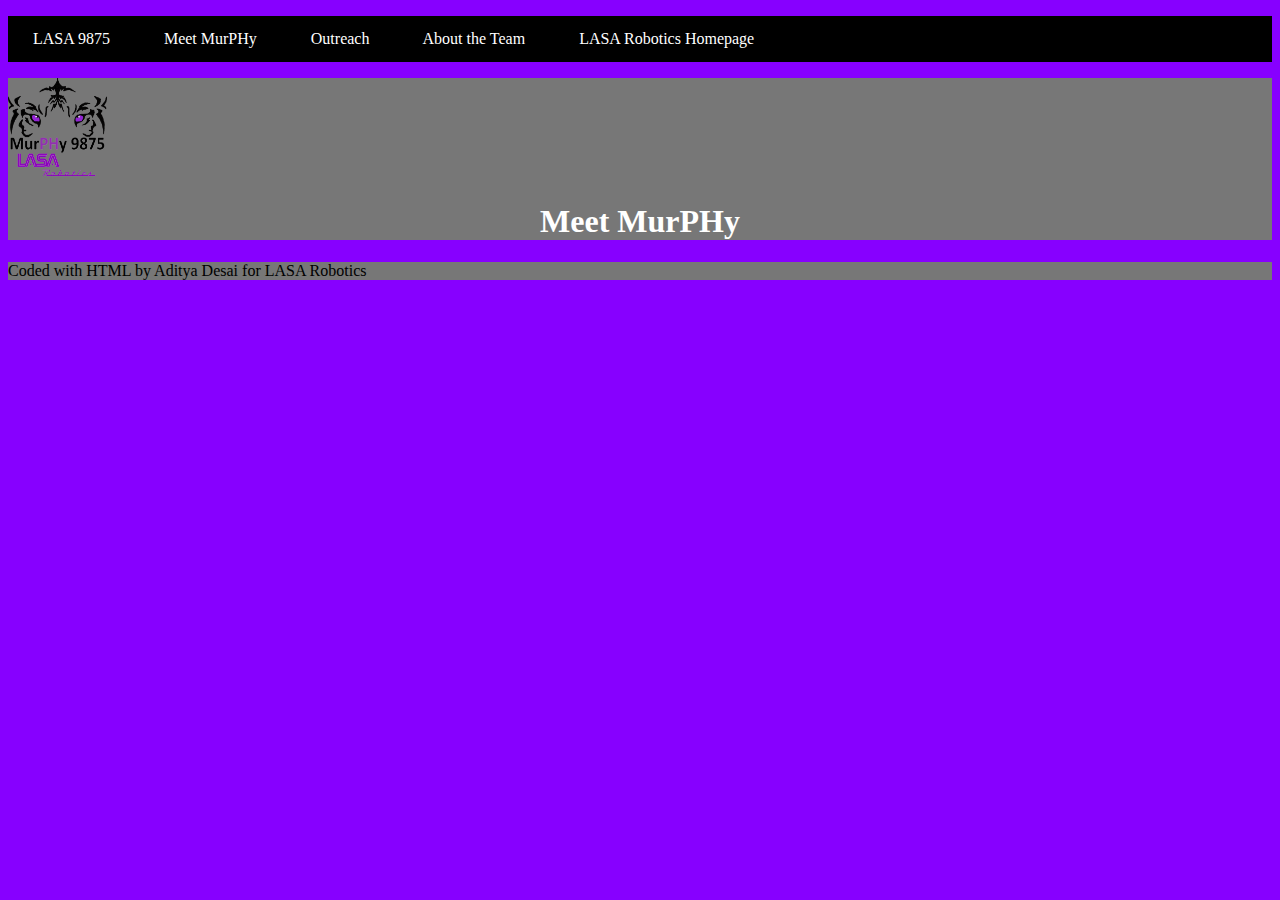
==== About.html @ 7fb6e6b3 "Added more pages" ====
<!DOCTYPE html>
<html lang="en-US">

  <title>About - 9875: MurPHy</title>

  <nav>
    <p>
      <a href="index.html">LASA 9875</a>
      <a href="Robot.html">Meet MurPHy</a>
      <a href="Outreach.html">Outreach</a>
      <a href="About.html">About the Team</a>
      <a href="http://www.lasarobotics.org">LASA Robotics Homepage</a>
    </p>
  </nav>

  <header>
    <link rel="stylesheet" href="test.css">
    <img src="final_logo.png" alt="MurPHy Logo" width="100" height="100">
    <h1>Meet MurPHy</h1>
  </header>

  <body>

  </body>

  <footer>
    <p>Coded with HTML by Aditya Desai for LASA Robotics</p>
  </footer>

</html>
---- test.css ----
nav {
  /* black */
  background-color: #000000;
  color: #ffffff;
}

header {
  /* Gray */
  background-color: #777777;
}

body {
  /* Good LASA Purple*/
  background-color: #8700ff;
}

a:link, a:visited {
    background-color: #000000;
    color: white;
    padding: 14px 25px;
    text-align: center;
    text-decoration: none;
    display: inline-block;
}


a:hover, a:active {
    background-color: #666666;
}

h1 {
  color: white;
  text-align: center;
}

footer {
  /* Gray */
  background-color: #777777;
}
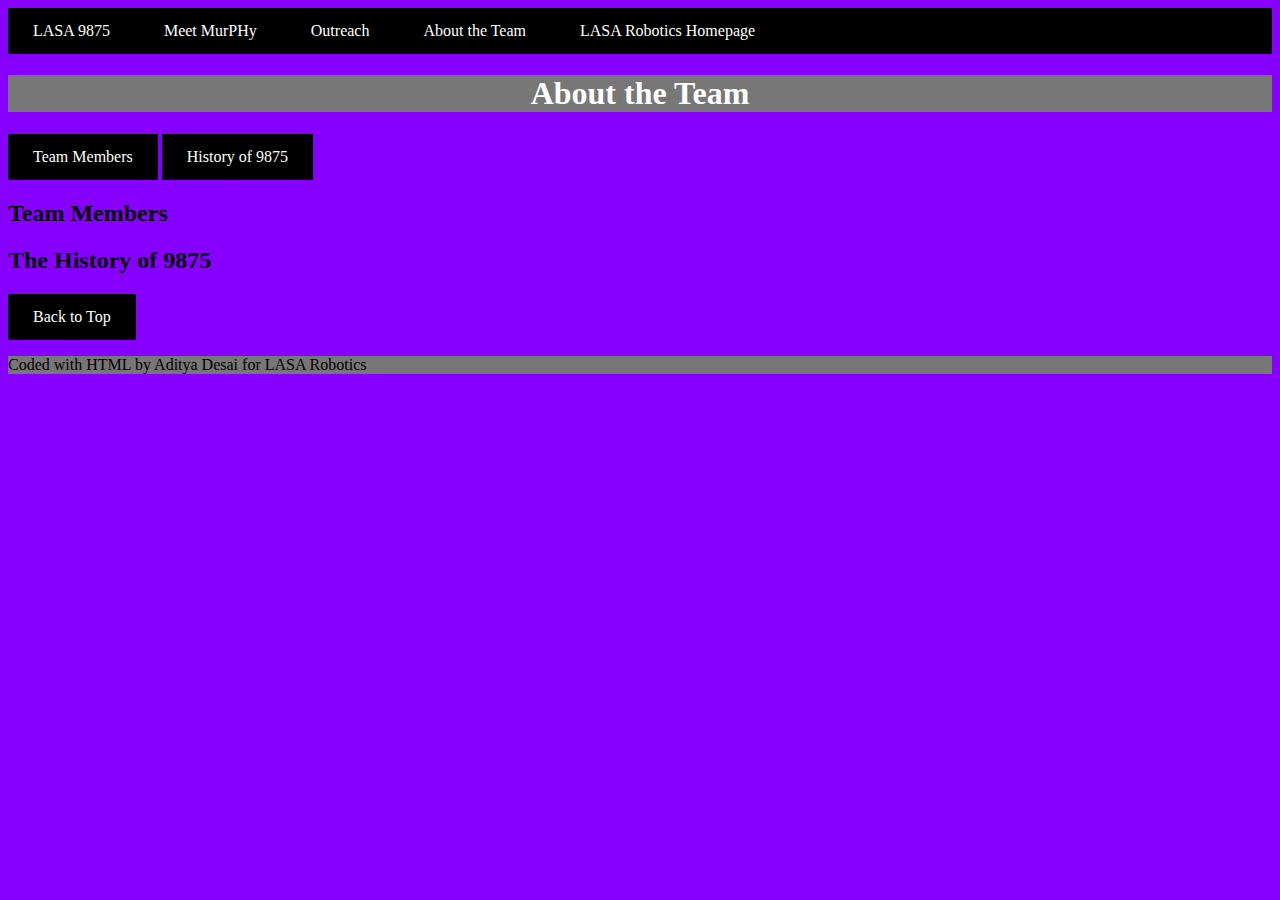
==== commit 5b5ebefe: "Dropdown1" ====
--- a/About.html
+++ b/About.html
@@ -4,22 +4,40 @@
   <title>About - 9875: MurPHy</title>
 
   <nav>
-    <p>
-      <a href="index.html">LASA 9875</a>
-      <a href="Robot.html">Meet MurPHy</a>
-      <a href="Outreach.html">Outreach</a>
-      <a href="About.html">About the Team</a>
-      <a href="http://www.lasarobotics.org">LASA Robotics Homepage</a>
-    </p>
+    <a href="index.html">LASA 9875</a>
+
+    <a href="Robot.html">Meet MurPHy</a>
+
+    <a href="Outreach.html">Outreach</a>
+
+    <a href="About.html">About the Team</a>
+
+    <a href="http://www.lasarobotics.org">LASA Robotics Homepage</a>
   </nav>
 
   <header>
     <link rel="stylesheet" href="test.css">
+<!--
     <img src="final_logo.png" alt="MurPHy Logo" width="100" height="100">
-    <h1>Meet MurPHy</h1>
+-->
+    <h1>About the Team</h1>
+
   </header>
 
   <body>
+    <a href="#teammembers">Team Members</a>
+    <a href="#teamhistory">History of 9875</a>
+
+    <h2><a name="teammembers">Team Members</a></h2>
+    <p>
+
+    </p>
+
+    <h2><a name="teamhistory">The History of 9875</a></h2>
+    <p> 
+    </p>
+
+    <a href="#top">Back to Top</a>
 
   </body>
 
--- a/test.css
+++ b/test.css
@@ -1,7 +1,17 @@
 nav {
   /* black */
+  height: 400;
   background-color: #000000;
   color: #ffffff;
+}
+
+.dropdown {
+  position: relative;
+  display: inline-block;
+}
+
+.dropdown:hover .dropdown-content {
+  display: block;
 }
 
 header {
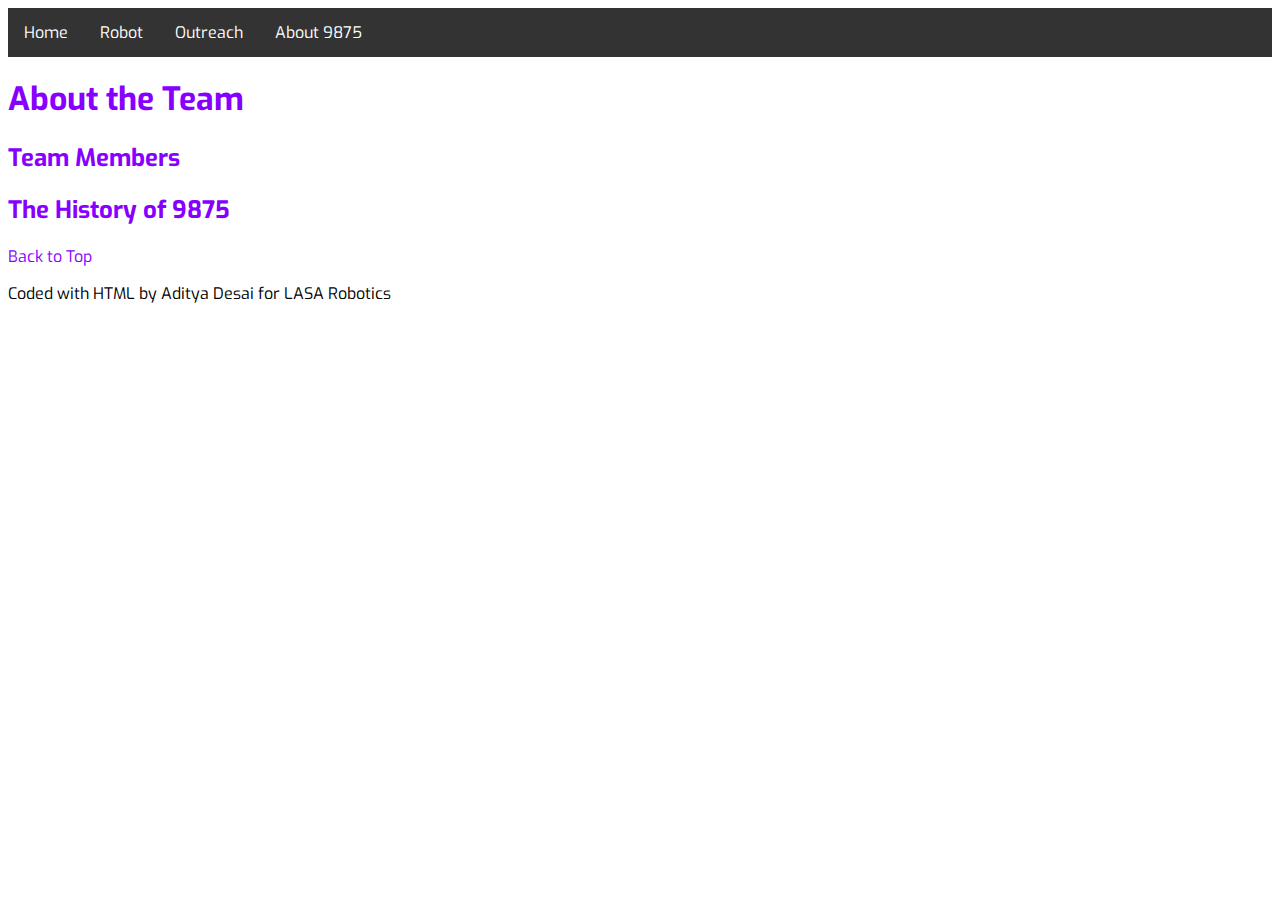
==== commit 68e11708: "Added Font and fixed Navbar" ====
--- a/About.html
+++ b/About.html
@@ -4,29 +4,48 @@
   <title>About - 9875: MurPHy</title>
 
   <nav>
-    <a href="index.html">LASA 9875</a>
+    <ul>
+      <li><a href="index.html">Home</a></li>
+      <li class="dropdown">
+        <a href="Robot.html" class="dropbtn">Robot</a>
+        <div class="dropdown-content">
+          <a href="Robot.html#overview">Overview</a>
+          <a href="Robot.html#shooter">Shooter</a>
+          <a href="Robot.html#lift">Lift</a>
+          <a href="Robot.html#software">Software</a>
+        </div>
+      </li>
 
-    <a href="Robot.html">Meet MurPHy</a>
+      <li class="dropdown">
+        <a href="Outreach.html" class="dropbtn">Outreach</a>
+        <div class="dropdown-content">
+          <a href="Outreach.html#smartcamps">SMART Camps</a>
+          <a href="Outreach.html#businessdays">Business Share Days</a>
+        </div>
+      </li>
 
-    <a href="Outreach.html">Outreach</a>
-
-    <a href="About.html">About the Team</a>
-
-    <a href="http://www.lasarobotics.org">LASA Robotics Homepage</a>
+      <li class="dropdown">
+        <a href="About.html" class="dropbtn">About 9875</a>
+        <div class="dropdown-content">
+          <a href="About.html#teammembers">Team Members</a>
+          <a href="About.html#teamhistory">History of 9875</a>
+        </div>
+      </li>
+    </ul>
   </nav>
 
   <header>
-    <link rel="stylesheet" href="test.css">
+    <link rel="stylesheet" href="Tester.css">
+    <link href="https://fonts.googleapis.com/css?family=Exo" rel="stylesheet">
+
 <!--
     <img src="final_logo.png" alt="MurPHy Logo" width="100" height="100">
 -->
-    <h1>About the Team</h1>
+    <h1><a name="top">About the Team</a></h1>
 
   </header>
 
   <body>
-    <a href="#teammembers">Team Members</a>
-    <a href="#teamhistory">History of 9875</a>
 
     <h2><a name="teammembers">Team Members</a></h2>
     <p>
@@ -34,7 +53,7 @@
     </p>
 
     <h2><a name="teamhistory">The History of 9875</a></h2>
-    <p> 
+    <p>
     </p>
 
     <a href="#top">Back to Top</a>
--- a/Tester.css
+++ b/Tester.css
@@ -0,0 +1,73 @@
+ul {
+    list-style-type: none;
+    margin: 0;
+    padding: 0;
+    overflow: hidden;
+    background-color: #333;
+}
+
+li {
+    float: left;
+}
+
+li a, .dropbtn {
+    display: inline-block;
+    color: white;
+    text-align: center;
+    padding: 14px 16px;
+    text-decoration: none;
+    font-family: 'Exo', sans-serif;
+}
+
+li a:hover:not(.active) {
+    background-color: #8700ff;
+    color: #FFFFFF;
+}
+
+.active {
+  background-color: #8700ff;
+}
+
+
+li a:hover, .dropdown:hover .dropbtn {
+    background-color: #8700ff;
+}
+
+li.dropdown {
+    display: inline-block;
+}
+
+.dropdown-content {
+    display: none;
+    position: absolute;
+    background-color: #f9f9f9;
+    min-width: 160px;
+    box-shadow: 0px 8px 16px 0px rgba(0,0,0,0.2);
+    z-index: 1;
+}
+
+.dropdown-content a {
+    color: black;
+    padding: 12px 16px;
+    text-decoration: none;
+    display: block;
+    text-align: left;
+    font-family: 'Exo', sans-serif;
+}
+
+.dropdown-content a:hover {
+  background-color: #f1f1f1
+}
+
+.dropdown:hover .dropdown-content {
+    display: block;
+}
+
+body {
+    font-family: 'Exo', sans-serif;
+}
+
+a {
+  text-decoration: none;
+  color: #8700ff;
+}
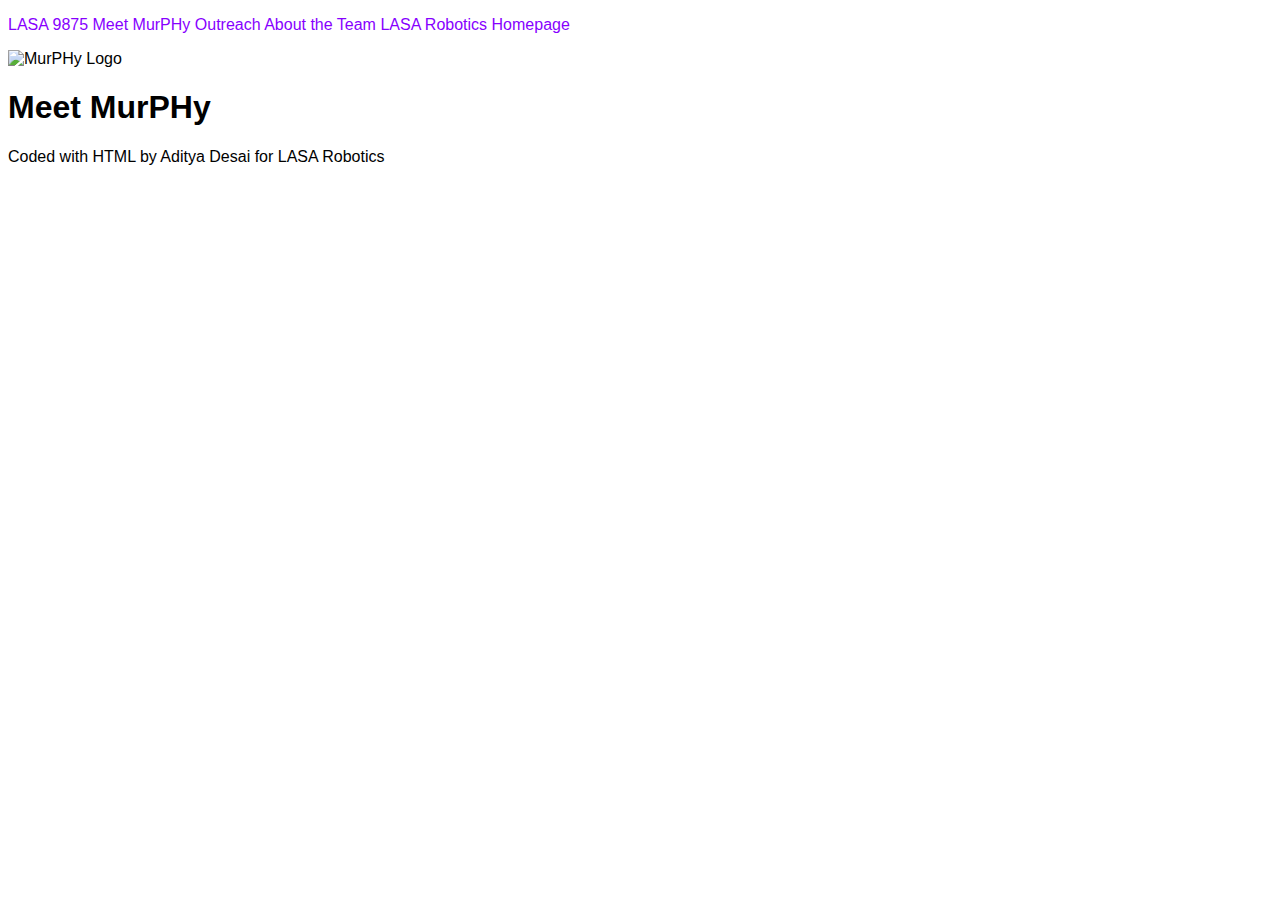
==== commit 6d39c0c6: "idk" ====
--- a/About.html
+++ b/About.html
@@ -4,59 +4,22 @@
   <title>About - 9875: MurPHy</title>
 
   <nav>
-    <ul>
-      <li><a href="index.html">Home</a></li>
-      <li class="dropdown">
-        <a href="Robot.html" class="dropbtn">Robot</a>
-        <div class="dropdown-content">
-          <a href="Robot.html#overview">Overview</a>
-          <a href="Robot.html#shooter">Shooter</a>
-          <a href="Robot.html#lift">Lift</a>
-          <a href="Robot.html#software">Software</a>
-        </div>
-      </li>
-
-      <li class="dropdown">
-        <a href="Outreach.html" class="dropbtn">Outreach</a>
-        <div class="dropdown-content">
-          <a href="Outreach.html#smartcamps">SMART Camps</a>
-          <a href="Outreach.html#businessdays">Business Share Days</a>
-        </div>
-      </li>
-
-      <li class="dropdown">
-        <a href="About.html" class="dropbtn">About 9875</a>
-        <div class="dropdown-content">
-          <a href="About.html#teammembers">Team Members</a>
-          <a href="About.html#teamhistory">History of 9875</a>
-        </div>
-      </li>
-    </ul>
+    <p>
+      <a href="index.html">LASA 9875</a>
+      <a href="Robot.html">Meet MurPHy</a>
+      <a href="Outreach.html">Outreach</a>
+      <a href="About.html">About the Team</a>
+      <a href="http://www.lasarobotics.org">LASA Robotics Homepage</a>
+    </p>
   </nav>
 
   <header>
     <link rel="stylesheet" href="Tester.css">
-    <link href="https://fonts.googleapis.com/css?family=Exo" rel="stylesheet">
-
-<!--
     <img src="final_logo.png" alt="MurPHy Logo" width="100" height="100">
--->
-    <h1><a name="top">About the Team</a></h1>
-
+    <h1>Meet MurPHy</h1>
   </header>
 
   <body>
-
-    <h2><a name="teammembers">Team Members</a></h2>
-    <p>
-
-    </p>
-
-    <h2><a name="teamhistory">The History of 9875</a></h2>
-    <p>
-    </p>
-
-    <a href="#top">Back to Top</a>
 
   </body>
 
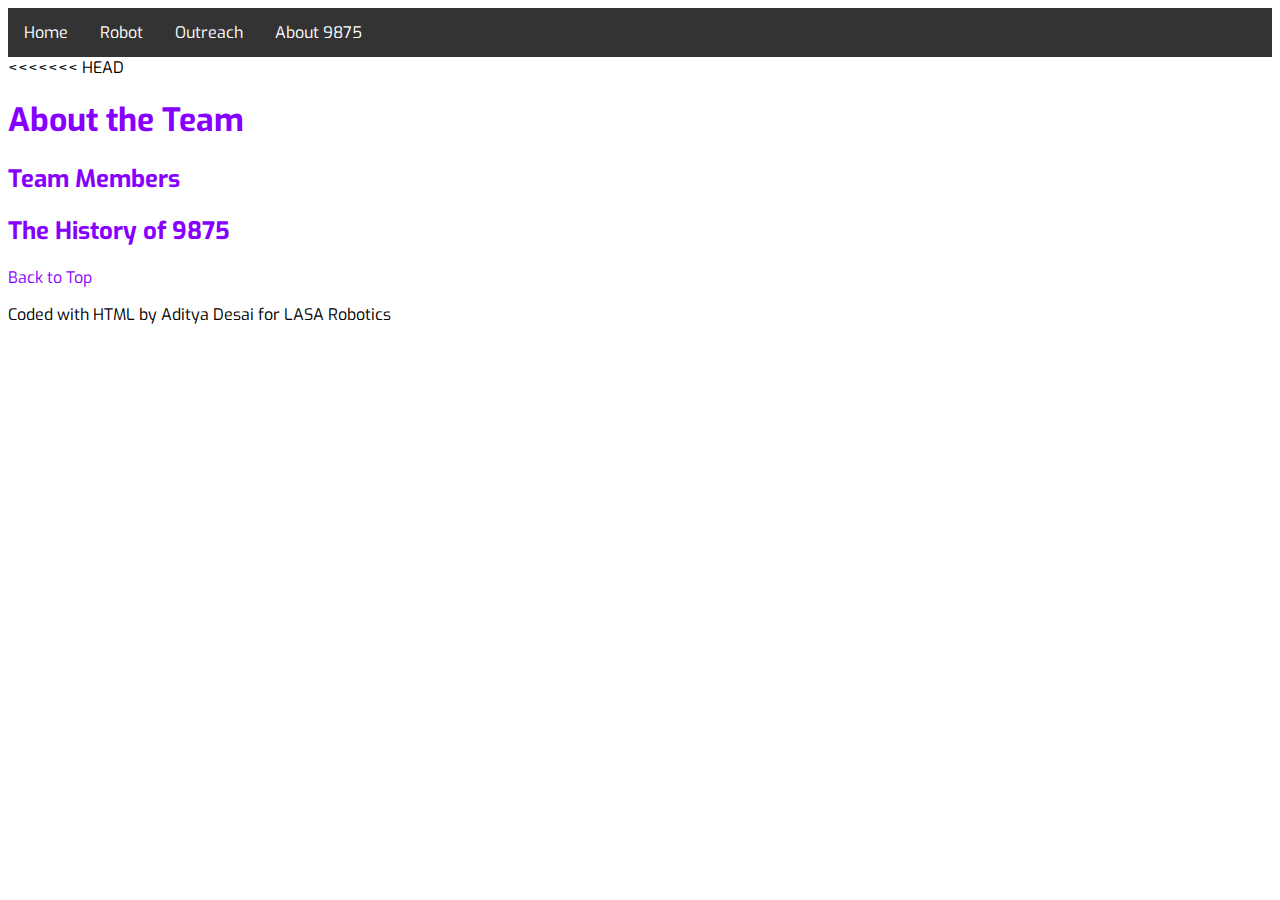
==== commit e207efe8: "updating with some error fix" ====
--- a/About.html
+++ b/About.html
@@ -4,22 +4,62 @@
   <title>About - 9875: MurPHy</title>
 
   <nav>
-    <p>
-      <a href="index.html">LASA 9875</a>
-      <a href="Robot.html">Meet MurPHy</a>
-      <a href="Outreach.html">Outreach</a>
-      <a href="About.html">About the Team</a>
-      <a href="http://www.lasarobotics.org">LASA Robotics Homepage</a>
-    </p>
+    <ul>
+      <li><a href="index.html">Home</a></li>
+      <li class="dropdown">
+        <a href="Robot.html" class="dropbtn">Robot</a>
+        <div class="dropdown-content">
+          <a href="Robot.html#overview">Overview</a>
+          <a href="Robot.html#shooter">Shooter</a>
+          <a href="Robot.html#lift">Lift</a>
+          <a href="Robot.html#software">Software</a>
+        </div>
+      </li>
+
+      <li class="dropdown">
+        <a href="Outreach.html" class="dropbtn">Outreach</a>
+        <div class="dropdown-content">
+          <a href="Outreach.html#smartcamps">SMART Camps</a>
+          <a href="Outreach.html#businessdays">Business Share Days</a>
+        </div>
+      </li>
+
+      <li class="dropdown">
+        <a href="About.html" class="dropbtn">About 9875</a>
+        <div class="dropdown-content">
+          <a href="About.html#teammembers">Team Members</a>
+          <a href="About.html#teamhistory">History of 9875</a>
+        </div>
+      </li>
+    </ul>
   </nav>
 
   <header>
     <link rel="stylesheet" href="Tester.css">
+<<<<<<< HEAD
+    <link href="https://fonts.googleapis.com/css?family=Exo" rel="stylesheet">
+
+<!--
+=======
+>>>>>>> refs/remotes/origin/TestOne
     <img src="final_logo.png" alt="MurPHy Logo" width="100" height="100">
-    <h1>Meet MurPHy</h1>
+-->
+    <h1><a name="top">About the Team</a></h1>
+
   </header>
 
   <body>
+
+    <h2><a name="teammembers">Team Members</a></h2>
+    <p>
+
+    </p>
+
+    <h2><a name="teamhistory">The History of 9875</a></h2>
+    <p>
+    </p>
+
+    <a href="#top">Back to Top</a>
 
   </body>
 
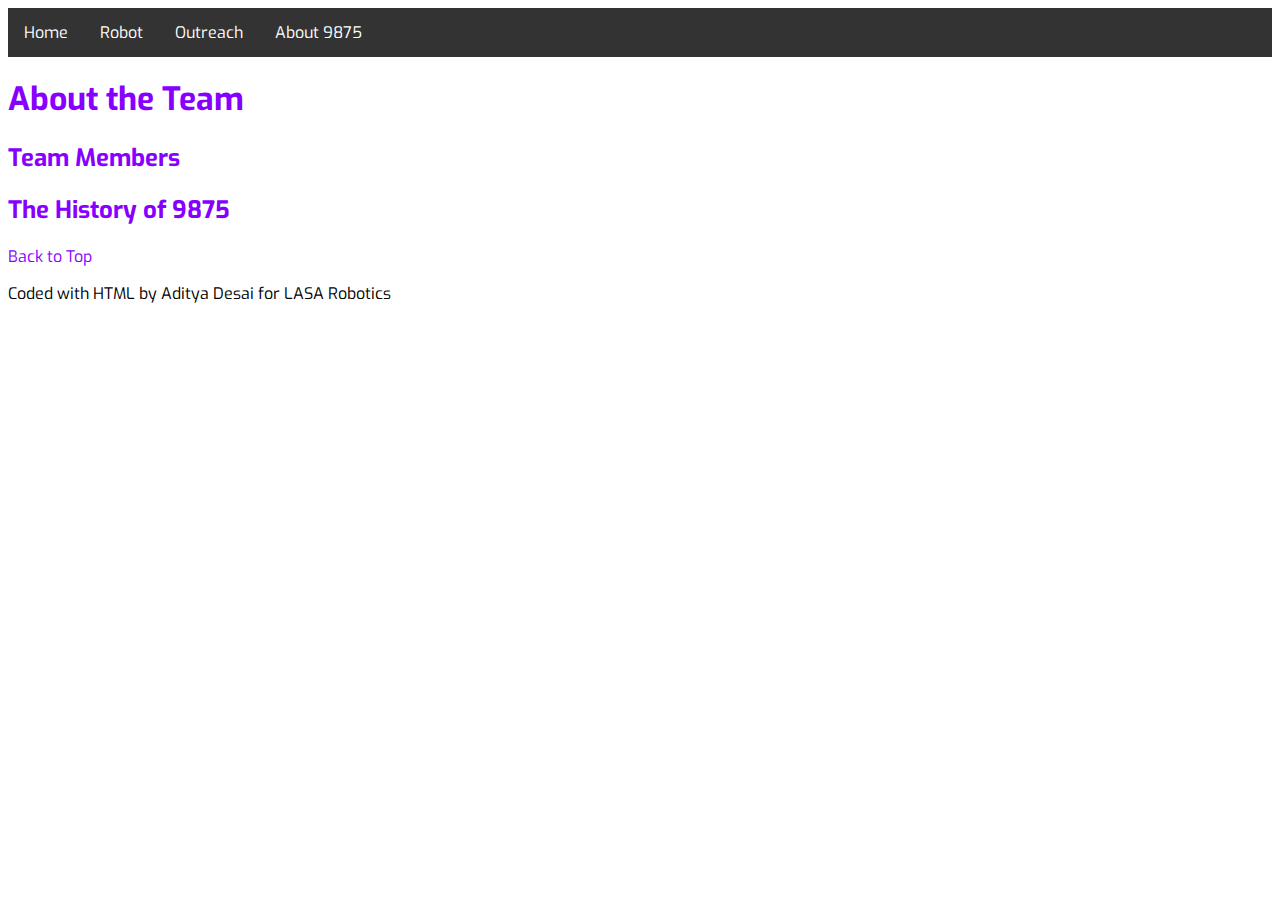
==== commit 54f3f2da: "fixed all bugs with some random code appearing in html documents" ====
--- a/About.html
+++ b/About.html
@@ -36,12 +36,10 @@
 
   <header>
     <link rel="stylesheet" href="Tester.css">
-<<<<<<< HEAD
+
     <link href="https://fonts.googleapis.com/css?family=Exo" rel="stylesheet">
 
 <!--
-=======
->>>>>>> refs/remotes/origin/TestOne
     <img src="final_logo.png" alt="MurPHy Logo" width="100" height="100">
 -->
     <h1><a name="top">About the Team</a></h1>
